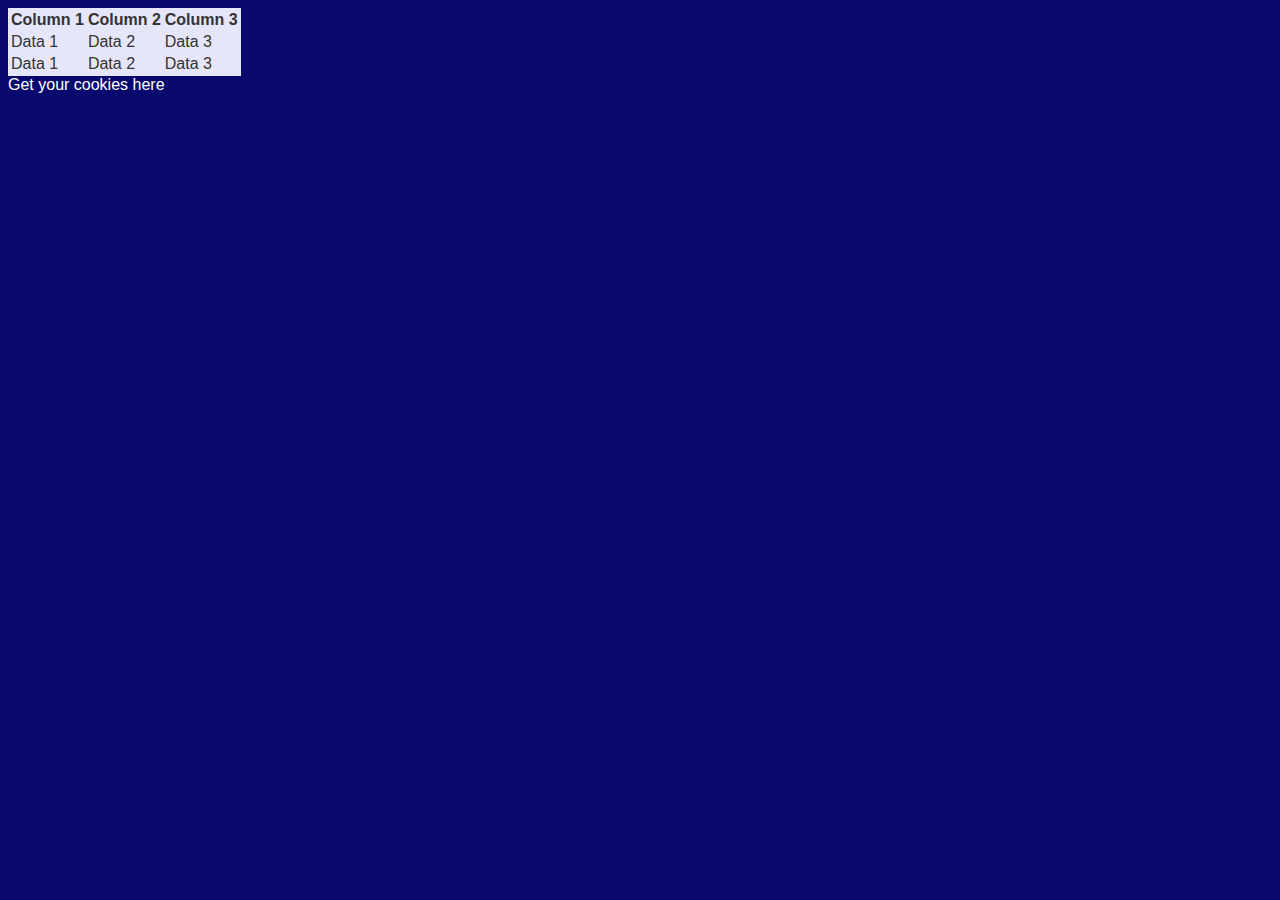
==== index.html @ 7e8208fb "finish up on pt1" ====
<!DOCTYPE html>
<html lang="en">
  <head>
    <meta charset="UTF-8" />
    <meta http-equiv="X-UA-Compatible" content="IE=edge" />
    <meta name="viewport" content="width=device-width, initial-scale=1.0" />
    <link rel="stylesheet" href="style.css" />
    <title>Home Page</title>
  </head>
  <body>
    <table>
      <tr>
        <th>Column 1</th>
        <th>Column 2</th>
        <th>Column 3</th>
      </tr>
      <tr>
        <td>Data 1</td>
        <td>Data 2</td>
        <td>Data 3</td>
      </tr>
      <tr>
        <td>Data 1</td>
        <td>Data 2</td>
        <td>Data 3</td>
      </tr>
    </table>
    Get your cookies here <a href="sales.html"></a>
    <script src="app.js"></script>
  </body>
</html>
---- style.css ----
body {
  background-color: rgb(9, 9, 109);
  color: white;
  font-family: sans-serif;
}

#seattle {
  font-family: Arial, Helvetica, sans-serif;
}

table {
  background-color: lavender;
  color: #333;
  font-family: Arial, Helvetica, sans-serif;
}

tr {
  border: 1px solid black;
}
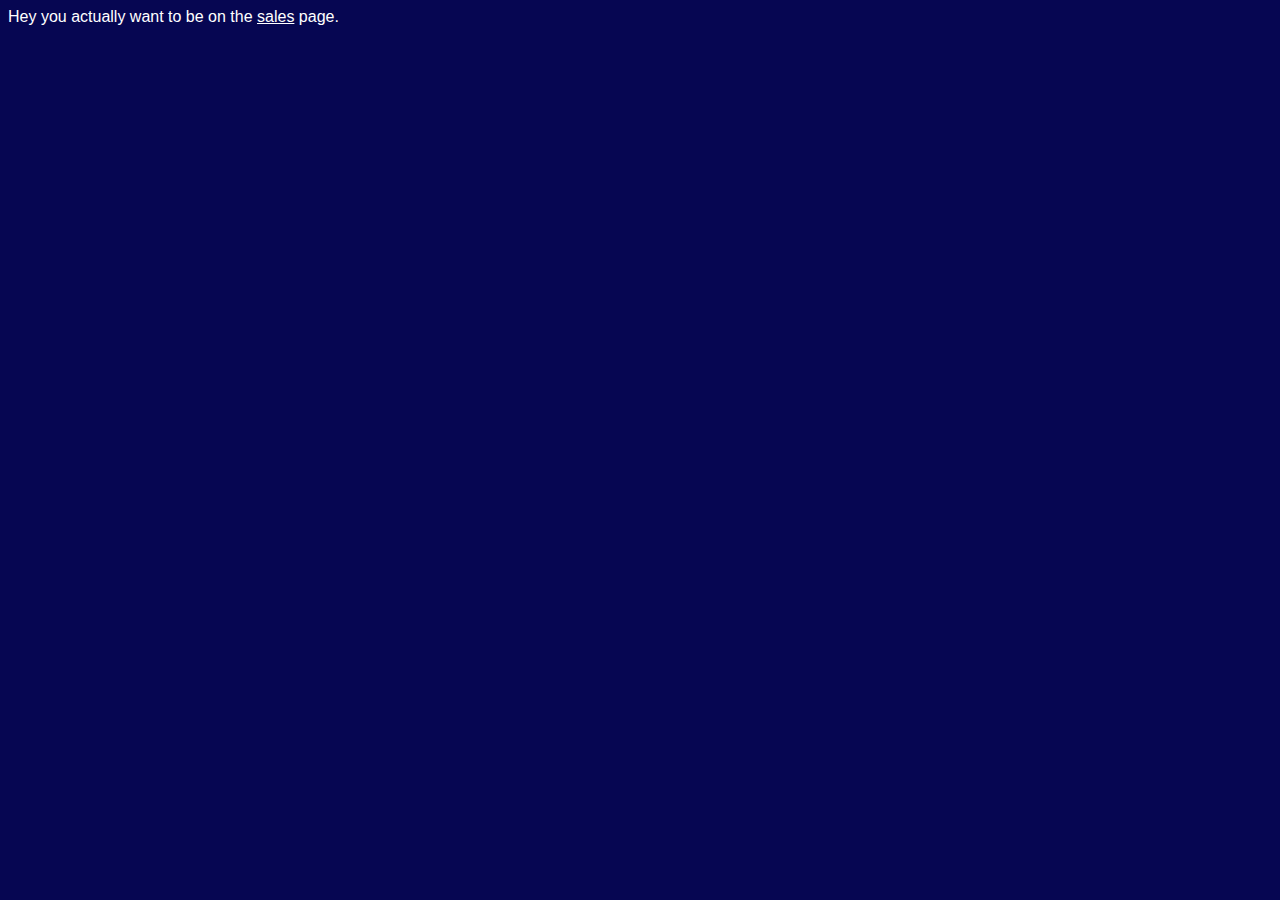
==== commit 2b2be75a: "Add a single table of data" ====
--- a/index.html
+++ b/index.html
@@ -5,27 +5,9 @@
     <meta http-equiv="X-UA-Compatible" content="IE=edge" />
     <meta name="viewport" content="width=device-width, initial-scale=1.0" />
     <link rel="stylesheet" href="style.css" />
-    <title>Home Page</title>
+    <title>Lab 6 solution</title>
   </head>
   <body>
-    <table>
-      <tr>
-        <th>Column 1</th>
-        <th>Column 2</th>
-        <th>Column 3</th>
-      </tr>
-      <tr>
-        <td>Data 1</td>
-        <td>Data 2</td>
-        <td>Data 3</td>
-      </tr>
-      <tr>
-        <td>Data 1</td>
-        <td>Data 2</td>
-        <td>Data 3</td>
-      </tr>
-    </table>
-    Get your cookies here <a href="sales.html"></a>
-    <script src="app.js"></script>
+    Hey you actually want to be on the <a href="sales.html">sales</a> page.
   </body>
 </html>
--- a/style.css
+++ b/style.css
@@ -1,19 +1,15 @@
 body {
-  background-color: rgb(9, 9, 109);
+  background-color: rgb(6, 6, 82);
   color: white;
-  font-family: sans-serif;
-}
-
-#seattle {
   font-family: Arial, Helvetica, sans-serif;
 }
 
-table {
-  background-color: lavender;
-  color: #333;
-  font-family: Arial, Helvetica, sans-serif;
+a {
+  color: white;
 }
 
-tr {
-  border: 1px solid black;
+td,
+th {
+  border: 1px solid #fff;
+  padding: 0.5rem;
 }
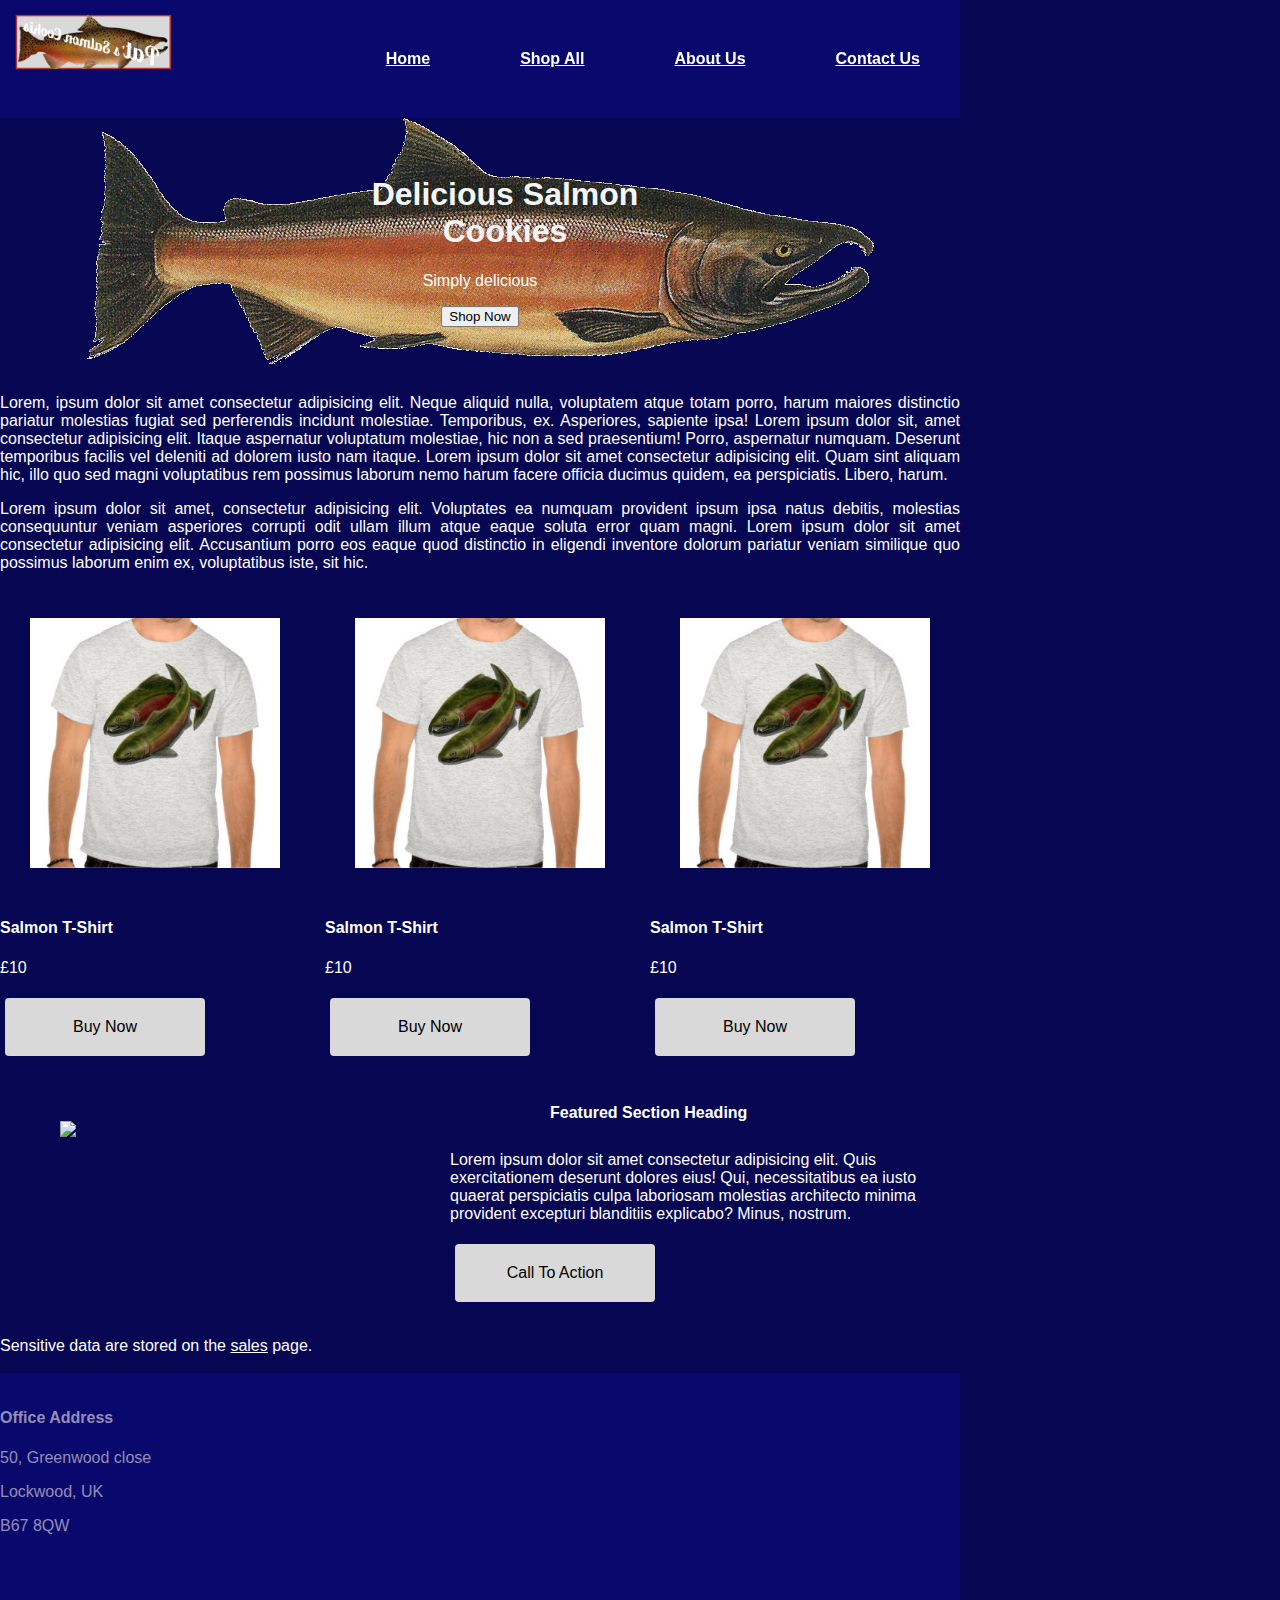
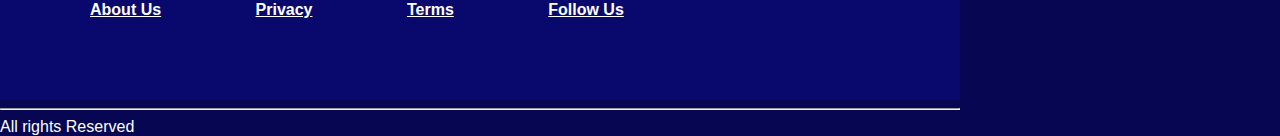
==== commit 2fe4826b: "Add new files" ====
--- a/index.html
+++ b/index.html
@@ -5,9 +5,106 @@
     <meta http-equiv="X-UA-Compatible" content="IE=edge" />
     <meta name="viewport" content="width=device-width, initial-scale=1.0" />
     <link rel="stylesheet" href="style.css" />
-    <title>Lab 6 solution</title>
+    <title>Pat's Salmon Cookies</title>
   </head>
+  <header>
+    <div id="logo">
+      <img src="images/cookie_logo.png" />
+    </div>
+    <div class="navBar">
+      <ul class="nav-items">
+        <li><a href="html.link">Home</a></li>
+        <li><a href="html.link">Shop All</a></li>
+        <li><a href="html.link">About Us</a></li>
+        <li><a href="html.link">Contact Us</a></li>
+      </ul>
+    </div>
+  </header>
   <body>
-    Hey you actually want to be on the <a href="sales.html">sales</a> page.
-  </body>
+    <div class="hero-image">
+      <img src="images/salmon.png" />
+      <div class="hero-text">
+        <h1>Delicious Salmon Cookies</h1>
+        <p>Simply delicious</p>
+        <button>Shop Now</button>
+      </div>
+    </div>
+    <article>
+      <p>
+        Lorem, ipsum dolor sit amet consectetur adipisicing elit. Neque aliquid
+        nulla, voluptatem atque totam porro, harum maiores distinctio pariatur
+        molestias fugiat sed perferendis incidunt molestiae. Temporibus, ex.
+        Asperiores, sapiente ipsa! Lorem ipsum dolor sit, amet consectetur
+        adipisicing elit. Itaque aspernatur voluptatum molestiae, hic non a sed
+        praesentium! Porro, aspernatur numquam. Deserunt temporibus facilis vel
+        deleniti ad dolorem iusto nam itaque. Lorem ipsum dolor sit amet
+        consectetur adipisicing elit. Quam sint aliquam hic, illo quo sed magni
+        voluptatibus rem possimus laborum nemo harum facere officia ducimus
+        quidem, ea perspiciatis. Libero, harum.
+      </p>
+      <p>
+        Lorem ipsum dolor sit amet, consectetur adipisicing elit. Voluptates ea
+        numquam provident ipsum ipsa natus debitis, molestias consequuntur
+        veniam asperiores corrupti odit ullam illum atque eaque soluta error
+        quam magni. Lorem ipsum dolor sit amet consectetur adipisicing elit.
+        Accusantium porro eos eaque quod distinctio in eligendi inventore
+        dolorum pariatur veniam similique quo possimus laborum enim ex,
+        voluptatibus iste, sit hic.
+      </p>
+    </article>
+    <div id="row-1">
+      <div class="categories">
+        <img src="images/shirt.jpg" />
+        <h4>Salmon T-Shirt</h4>
+        <p>£10</p>
+        <button class="button"><span>Buy Now</span></button>
+      </div>
+      <div class="categories">
+        <img src="images/shirt.jpg" />
+        <h4>Salmon T-Shirt</h4>
+        <p>£10</p>
+        <button class="button"><span>Buy Now</span></button>
+      </div>
+      <div class="categories">
+        <img src="images/shirt.jpg" />
+        <h4>Salmon T-Shirt</h4>
+        <p>£10</p>
+        <button class="button"><span>Buy Now</span></button>
+      </div>
+    </div>
+    <div id="row-2">
+      <div class="fetured">
+        <img
+          src="https://place-hold.it/480x250/d9d9d9/000&text=Featured-Banner"
+        />
+      </div>
+      <div class="container" style="width: 480 heigth= 250" ;>
+        <h2>Featured Section Heading</h2>
+        <p>
+          Lorem ipsum dolor sit amet consectetur adipisicing elit. Quis
+          exercitationem deserunt dolores eius! Qui, necessitatibus ea iusto
+          quaerat perspiciatis culpa laboriosam molestias architecto minima
+          provident excepturi blanditiis explicabo? Minus, nostrum.
+        </p>
+        <button class="button"><span>Call To Action</span></button>
+      </div>
+    </div>
+    Sensitive data are stored on the <a href="sales.html">sales</a> page.
+  </body> <br>
+  <br>
+  <div class="footer">
+    <h4>Office Address</h4>
+      <p>50, Greenwood close</p>
+      <p>Lockwood, UK</p>
+      <p>B67 8QW</p>
+      <ul>
+        <li><a href="link.html">About Us</a></li>
+        <li><a href="link.html">Privacy</a></li>
+        <li><a href="link.html">Terms</a></li>
+        <li><a href="link.html">Follow Us</a></li>
+      </ul>
+    </div>
+    <hr>
+    <span class="w-text-content">All rights Reserved</span> 
+  </div>
 </html>
--- a/style.css
+++ b/style.css
@@ -1,7 +1,11 @@
 body {
   background-color: rgb(6, 6, 82);
   color: white;
+  margin: 0;
+  padding: 0;
   font-family: Arial, Helvetica, sans-serif;
+  align-items: center;
+  max-width: 960px;
 }
 
 a {
@@ -13,3 +17,177 @@
   border: 1px solid #fff;
   padding: 0.5rem;
 }
+
+header {
+  background-color: rgb(8, 8, 109);
+  color: grey;
+  display: flex;
+  justify-content: space-between;
+}
+
+.sticky {
+  position: fixed;
+  top: 0;
+  width: 100%;
+}
+
+h1,
+h2,
+h3 {
+  text-align: center;
+  margin-left: 100px;
+  margin-right: 50px;
+  color: whitesmoke;
+}
+#logo img {
+  max-width: 200px;
+  max-height: 70px;
+  position: relative;
+  display: flex;
+}
+.navBar {
+  position: sticky;
+  top: 0;
+  z-index: 10;
+}
+
+.nav-items {
+  margin: 0;
+  padding: 0;
+  display: flex;
+  justify-content: center;
+}
+
+li {
+  display: inline-block;
+  margin: 30px;
+  margin-right: 20px;
+  padding: 20px;
+  text-decoration: none;
+  color: #555;
+  font-weight: 600;
+  font-size: 16px;
+  align-items: center;
+}
+
+/* The hero image */
+.hero-image {
+  background-repeat: no-repeat;
+  background-size: cover;
+  position: relative;
+  display: flex;
+  justify-content: center;
+  align-items: center;
+  margin-bottom: 30px;
+}
+
+img:hover {
+  -webkit-transform: scaleX(-1);
+  transform: scaleX(-1);
+}
+.hero-text {
+  text-align: center;
+  position: absolute;
+  top: 50%;
+  left: 50%;
+  transform: translate(-50%, -50%);
+  color: white;
+}
+
+article p {
+  text-align: justify;
+  font-size: 3rems;
+  justify-content: center;
+}
+
+#row-1 {
+  display: flex;
+  flex-direction: row;
+  justify-content: space-between;
+}
+
+#row-1 img {
+  width: 250px;
+  position: relative;
+  display: flex;
+  flex-direction: column;
+  padding: 30px;
+}
+
+#row-2 img {
+  position: relative;
+  display: flex;
+  flex-direction: column;
+  padding: 30px;
+}
+
+#row-2 {
+  display: flex;
+  flex-direction: row;
+  justify-content: space-between;
+  padding: 30px;
+}
+.container {
+  display: flex;
+  justify-content: flex-end;
+  flex-wrap: nowrap;
+  flex-direction: column;
+  max-width: 480px;
+  font-size: 3rems;
+}
+
+.container h2 {
+  text-align: justify;
+  font-size: 1rem;
+  color: white;
+}
+
+.button {
+  border-radius: 4px;
+  background-color: #d9d9d9;
+  border: none;
+  color: #000;
+  text-align: center;
+  font-size: 16px;
+  padding: 20px;
+  width: 200px;
+  transition: all 350ms;
+  cursor: pointer;
+  margin: 5px;
+}
+
+.button span {
+  cursor: pointer;
+  display: inline-block;
+  position: relative;
+  transition: 350ms;
+}
+
+.button:hover span {
+  padding-right: 25px;
+}
+
+.button:hover span:after {
+  opacity: 1;
+  right: 0;
+}
+
+h4 p {
+  color: #fff;
+  font-weight: normal;
+  justify-content: space-between;
+  align-items: center;
+  padding: 30px;
+  margin: 30px;
+}
+
+.footer {
+  display: inline-block;
+  padding-top: 15px;
+  padding-bottom: 15px;
+  justify-content: space-between;
+  width: 960px;
+  background-color: rgb(8, 8, 109);
+  color: rgba(244, 231, 231, 0.605);
+  text-align: justify;
+}
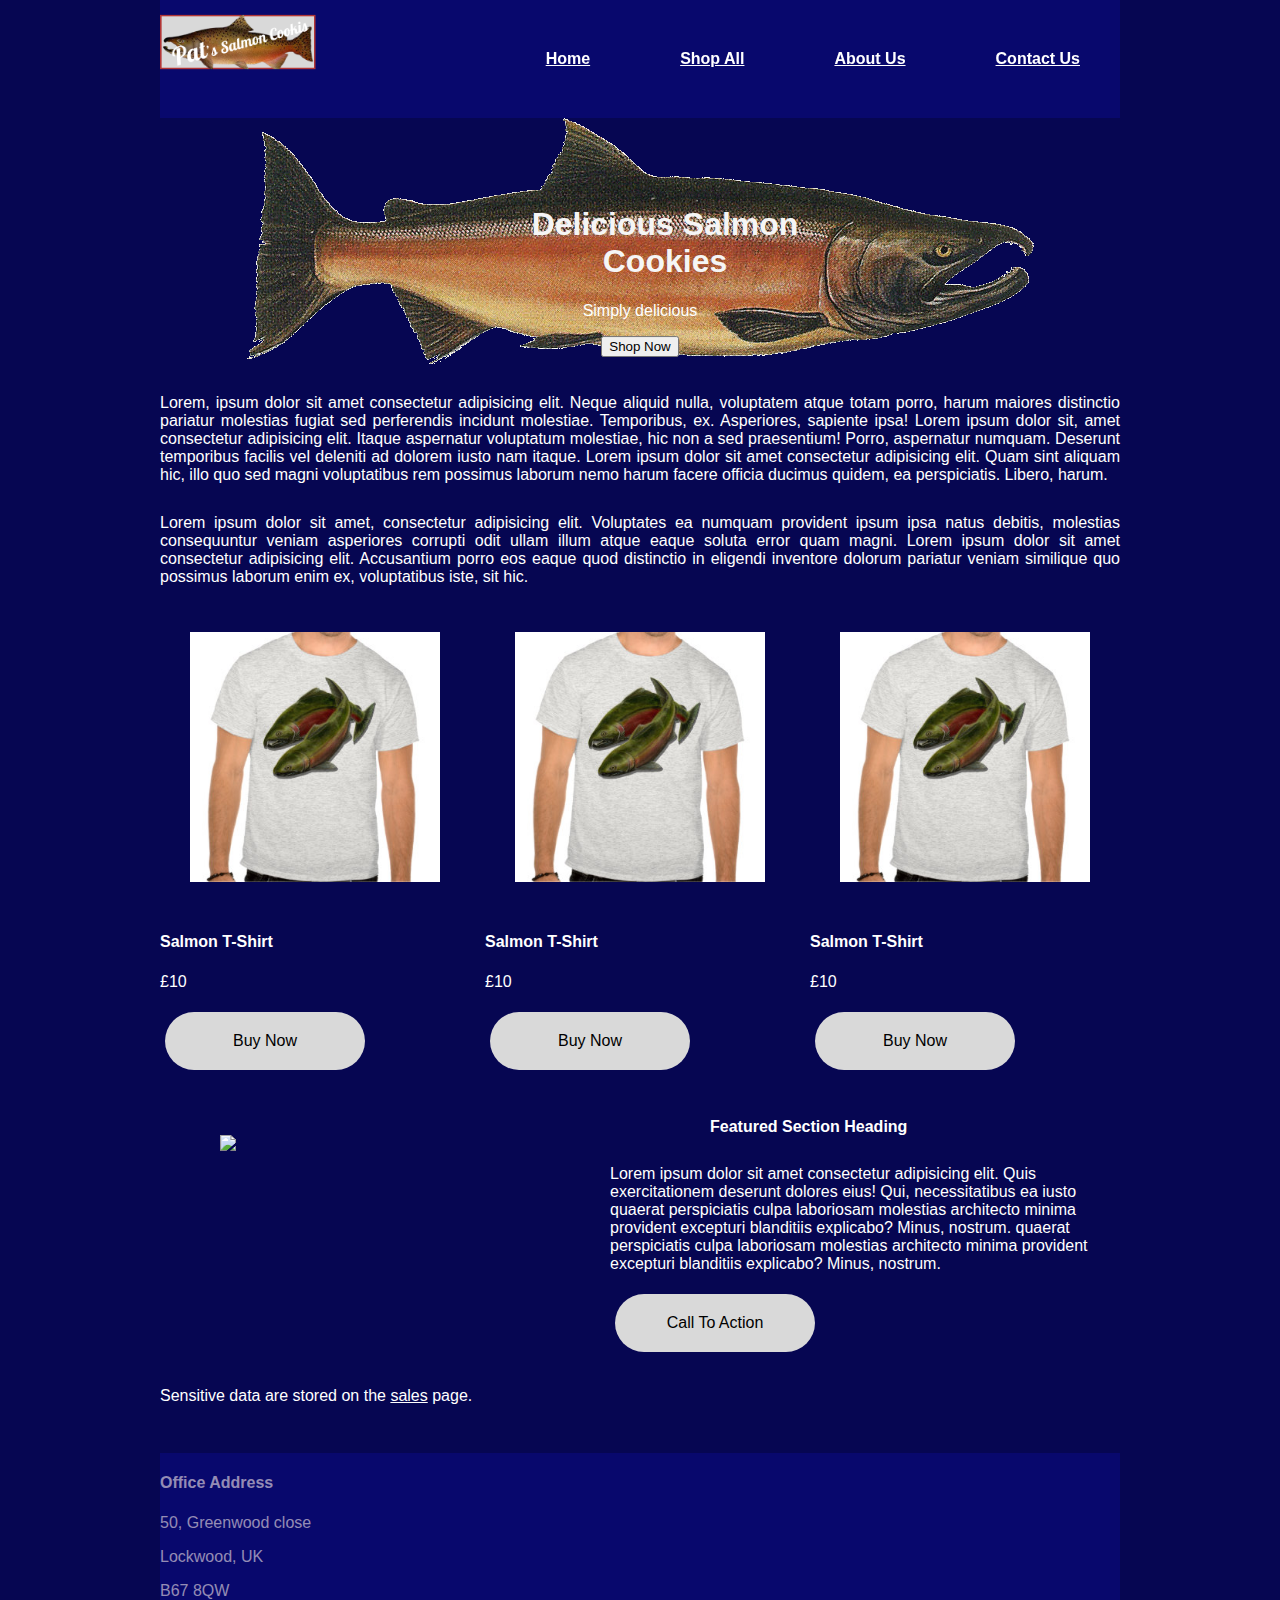
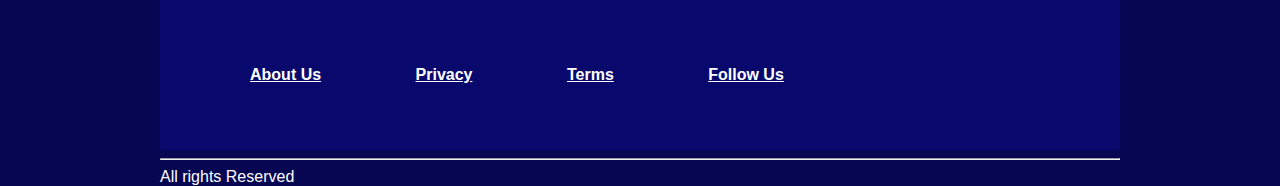
==== commit 863b336c: "Improve the pages" ====
--- a/index.html
+++ b/index.html
@@ -11,6 +11,7 @@
     <div id="logo">
       <img src="images/cookie_logo.png" />
     </div>
+    <nav>
     <div class="navBar">
       <ul class="nav-items">
         <li><a href="html.link">Home</a></li>
@@ -19,6 +20,7 @@
         <li><a href="html.link">Contact Us</a></li>
       </ul>
     </div>
+  </nav>
   </header>
   <body>
     <div class="hero-image">
@@ -52,6 +54,7 @@
         voluptatibus iste, sit hic.
       </p>
     </article>
+    <section>
     <div id="row-1">
       <div class="categories">
         <img src="images/shirt.jpg" />
@@ -72,6 +75,8 @@
         <button class="button"><span>Buy Now</span></button>
       </div>
     </div>
+  </section>
+  <section>
     <div id="row-2">
       <div class="fetured">
         <img
@@ -84,11 +89,13 @@
           Lorem ipsum dolor sit amet consectetur adipisicing elit. Quis
           exercitationem deserunt dolores eius! Qui, necessitatibus ea iusto
           quaerat perspiciatis culpa laboriosam molestias architecto minima
+          provident excepturi blanditiis explicabo? Minus, nostrum. quaerat perspiciatis culpa laboriosam molestias architecto minima
           provident excepturi blanditiis explicabo? Minus, nostrum.
         </p>
         <button class="button"><span>Call To Action</span></button>
       </div>
     </div>
+  </section>
     Sensitive data are stored on the <a href="sales.html">sales</a> page.
   </body> <br>
   <br>
--- a/style.css
+++ b/style.css
@@ -1,7 +1,7 @@
 body {
   background-color: rgb(6, 6, 82);
   color: white;
-  margin: 0;
+  margin: 0 auto;
   padding: 0;
   font-family: Arial, Helvetica, sans-serif;
   align-items: center;
@@ -92,12 +92,14 @@
   left: 50%;
   transform: translate(-50%, -50%);
   color: white;
+  margin-top: 30px;
 }
 
 article p {
   text-align: justify;
   font-size: 3rems;
   justify-content: center;
+  margin-top: 30px;
 }
 
 #row-1 {
@@ -134,6 +136,7 @@
   flex-direction: column;
   max-width: 480px;
   font-size: 3rems;
+  overflow-y: scroll;
 }
 
 .container h2 {
@@ -143,7 +146,7 @@
 }
 
 .button {
-  border-radius: 4px;
+  border-radius: 40px;
   background-color: #d9d9d9;
   border: none;
   color: #000;
@@ -151,9 +154,13 @@
   font-size: 16px;
   padding: 20px;
   width: 200px;
-  transition: all 350ms;
+  transition-duration: 0.35s;
   cursor: pointer;
   margin: 5px;
+}
+
+.button:hover {
+  background-color: aqua;
 }
 
 .button span {
@@ -177,17 +184,15 @@
   font-weight: normal;
   justify-content: space-between;
   align-items: center;
-  padding: 30px;
-  margin: 30px;
 }
 
 .footer {
   display: inline-block;
-  padding-top: 15px;
-  padding-bottom: 15px;
+  margin-top: 30px;
   justify-content: space-between;
   width: 960px;
   background-color: rgb(8, 8, 109);
   color: rgba(244, 231, 231, 0.605);
   text-align: justify;
+  min-height: 200px;
 }
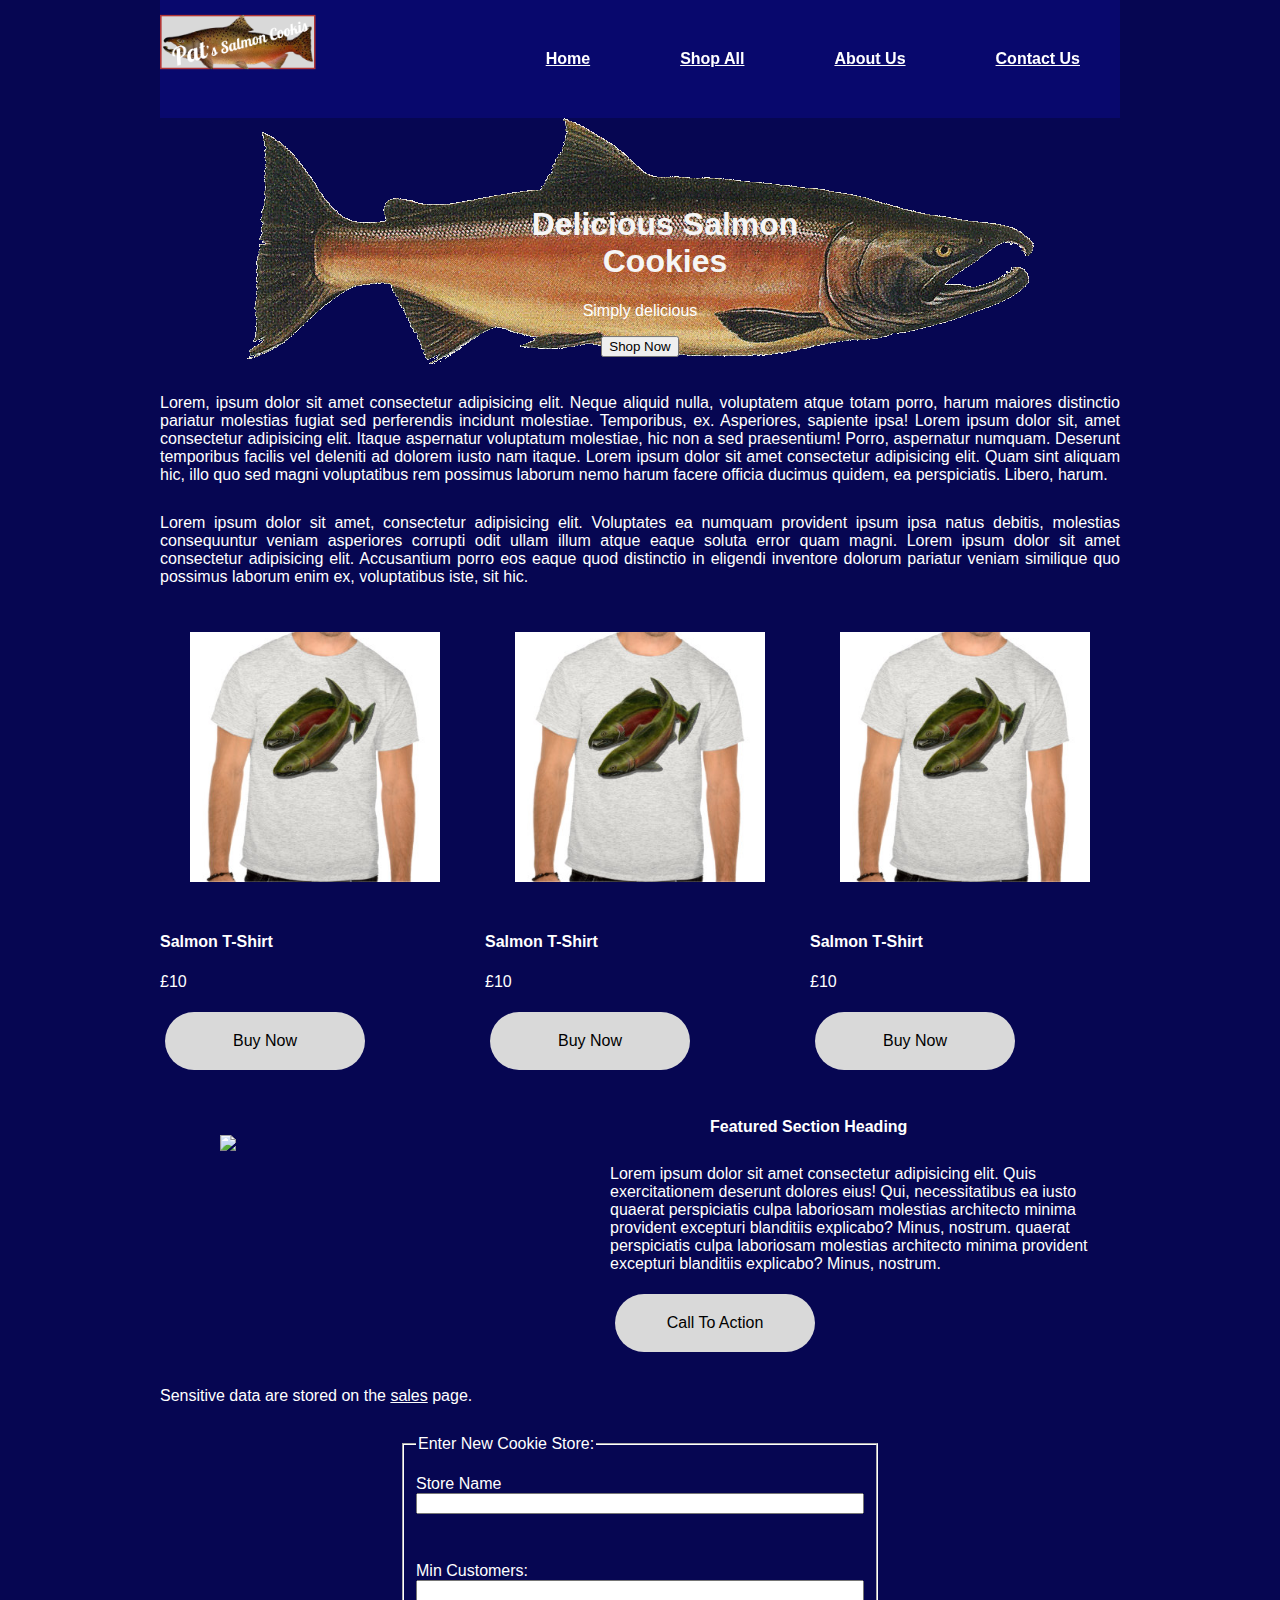
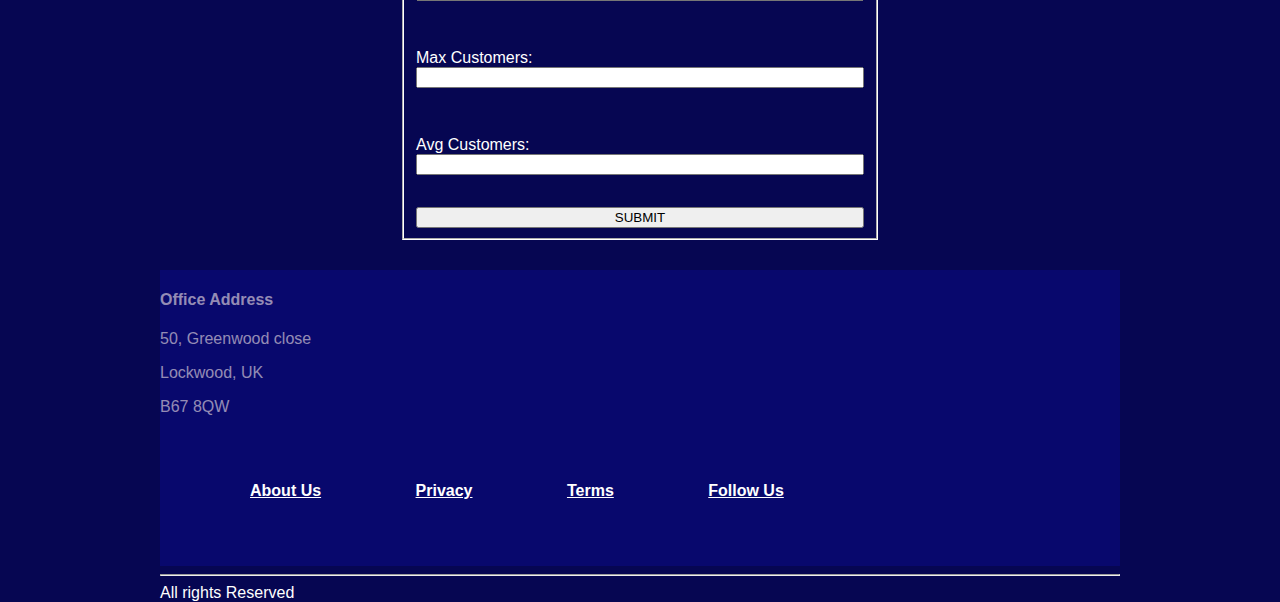
==== commit 53015133: "Add a form" ====
--- a/index.html
+++ b/index.html
@@ -97,8 +97,29 @@
     </div>
   </section>
     Sensitive data are stored on the <a href="sales.html">sales</a> page.
-  </body> <br>
-  <br>
+
+    <!-- form input -->
+  <form id="new-store-form">
+    <fieldset>
+      <legend>Enter New Cookie Store:</legend>
+      <label for="name-input">Store Name</label>
+      <input name="name" id="name-input" type="text">
+
+      <label for="min-cust-input">Min Customers:</label>
+      <input name="minCust" id="min-cust-input" type="text">
+
+      <label for="max-cust-input">Max Customers:</label>
+      <input name="maxCust" id="max-cust-inputt" type="text">
+
+      <label for="avg-Cookies">Avg Customers:</label>
+      <input name="avgCookies" id="avg-cookies-input" type="text">
+
+      <button id="submit-button" type="submit">SUBMIT</button>
+    </fieldset>
+  </form>
+
+  </body> 
+
   <div class="footer">
     <h4>Office Address</h4>
       <p>50, Greenwood close</p>
--- a/style.css
+++ b/style.css
@@ -196,3 +196,24 @@
   text-align: justify;
   min-height: 200px;
 }
+
+/* form input */
+form {
+  width: 50%;
+  margin: 0 auto;
+  margin-top: 30px;
+}
+
+fieldset {
+  display: flex;
+  flex-direction: column;
+  border-color: #fff;
+}
+
+input {
+  margin-bottom: 2rem;
+}
+
+label {
+  margin-top: 1rem;
+}
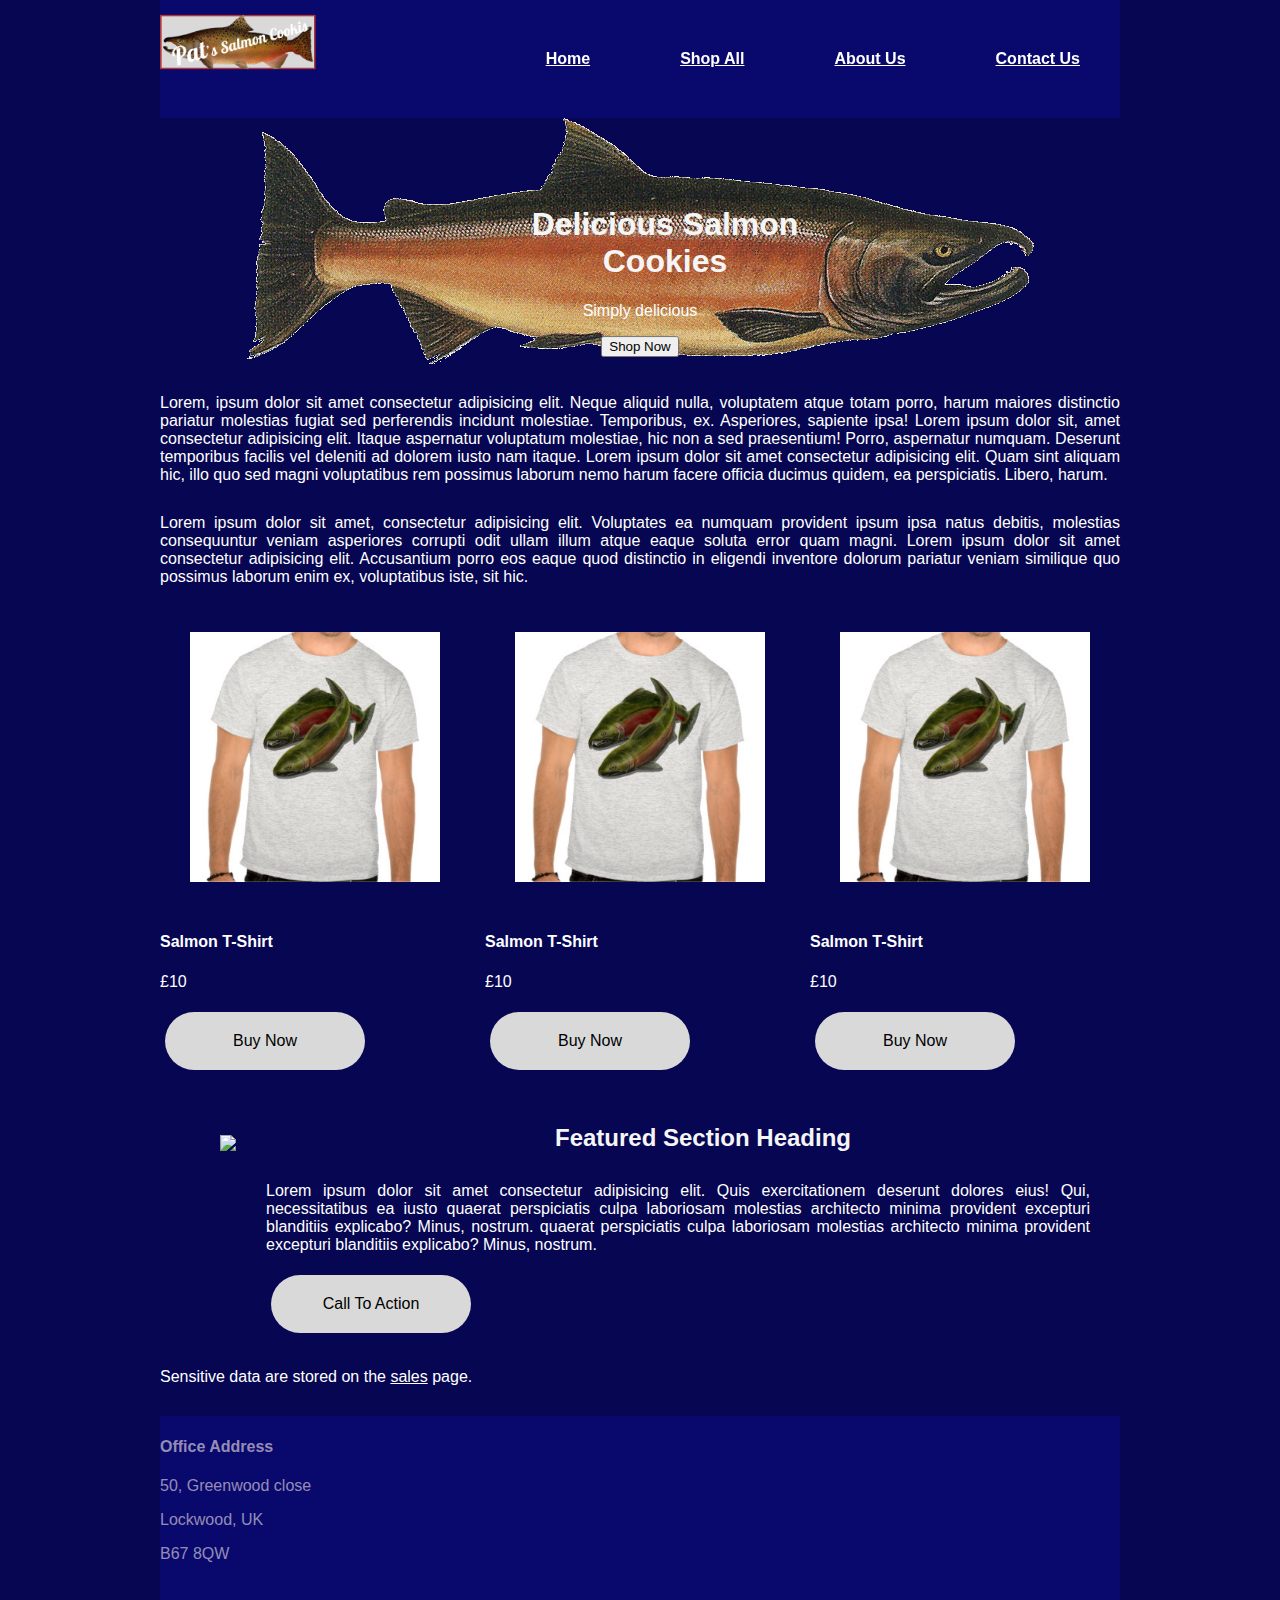
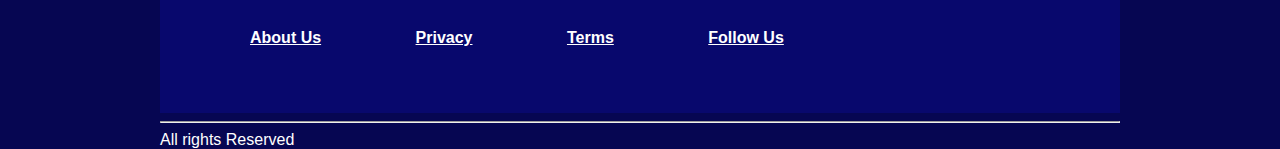
==== commit e4dc68d7: "Add form validation" ====
--- a/index.html
+++ b/index.html
@@ -83,8 +83,9 @@
           src="https://place-hold.it/480x250/d9d9d9/000&text=Featured-Banner"
         />
       </div>
-      <div class="container" style="width: 480 heigth= 250" ;>
-        <h2>Featured Section Heading</h2>
+      <!-- <div class="container" style="width: 480 heigth= 250" ;> -->
+    <article>
+      <h2>Featured Section Heading</h2>
         <p>
           Lorem ipsum dolor sit amet consectetur adipisicing elit. Quis
           exercitationem deserunt dolores eius! Qui, necessitatibus ea iusto
@@ -92,31 +93,13 @@
           provident excepturi blanditiis explicabo? Minus, nostrum. quaerat perspiciatis culpa laboriosam molestias architecto minima
           provident excepturi blanditiis explicabo? Minus, nostrum.
         </p>
-        <button class="button"><span>Call To Action</span></button>
-      </div>
+          <button class="button"><span>Call To Action</span></button>
+    </article>
+      <!-- </div> -->
     </div>
   </section>
     Sensitive data are stored on the <a href="sales.html">sales</a> page.
 
-    <!-- form input -->
-  <form id="new-store-form">
-    <fieldset>
-      <legend>Enter New Cookie Store:</legend>
-      <label for="name-input">Store Name</label>
-      <input name="name" id="name-input" type="text">
-
-      <label for="min-cust-input">Min Customers:</label>
-      <input name="minCust" id="min-cust-input" type="text">
-
-      <label for="max-cust-input">Max Customers:</label>
-      <input name="maxCust" id="max-cust-inputt" type="text">
-
-      <label for="avg-Cookies">Avg Customers:</label>
-      <input name="avgCookies" id="avg-cookies-input" type="text">
-
-      <button id="submit-button" type="submit">SUBMIT</button>
-    </fieldset>
-  </form>
 
   </body> 
 
--- a/style.css
+++ b/style.css
@@ -79,6 +79,32 @@
   justify-content: center;
   align-items: center;
   margin-bottom: 30px;
+  animation: mymove 5s infinite;
+}
+
+@keyframes mymove {
+  from {
+    left: 0px;
+  }
+  to {
+    left: 200px;
+  }
+}
+@keyframes myothermove {
+  from {
+    top: 0px;
+  }
+  to {
+    top: 200px;
+  }
+}
+@keyframes mylastmove {
+  from {
+    background-color: red;
+  }
+  to {
+    background-color: blue;
+  }
 }
 
 img:hover {
@@ -217,3 +243,11 @@
 label {
   margin-top: 1rem;
 }
+
+tr:hover {
+  background-color: blueviolet;
+}
+
+tr:nth-child(even) {
+  background-color: salmon;
+}
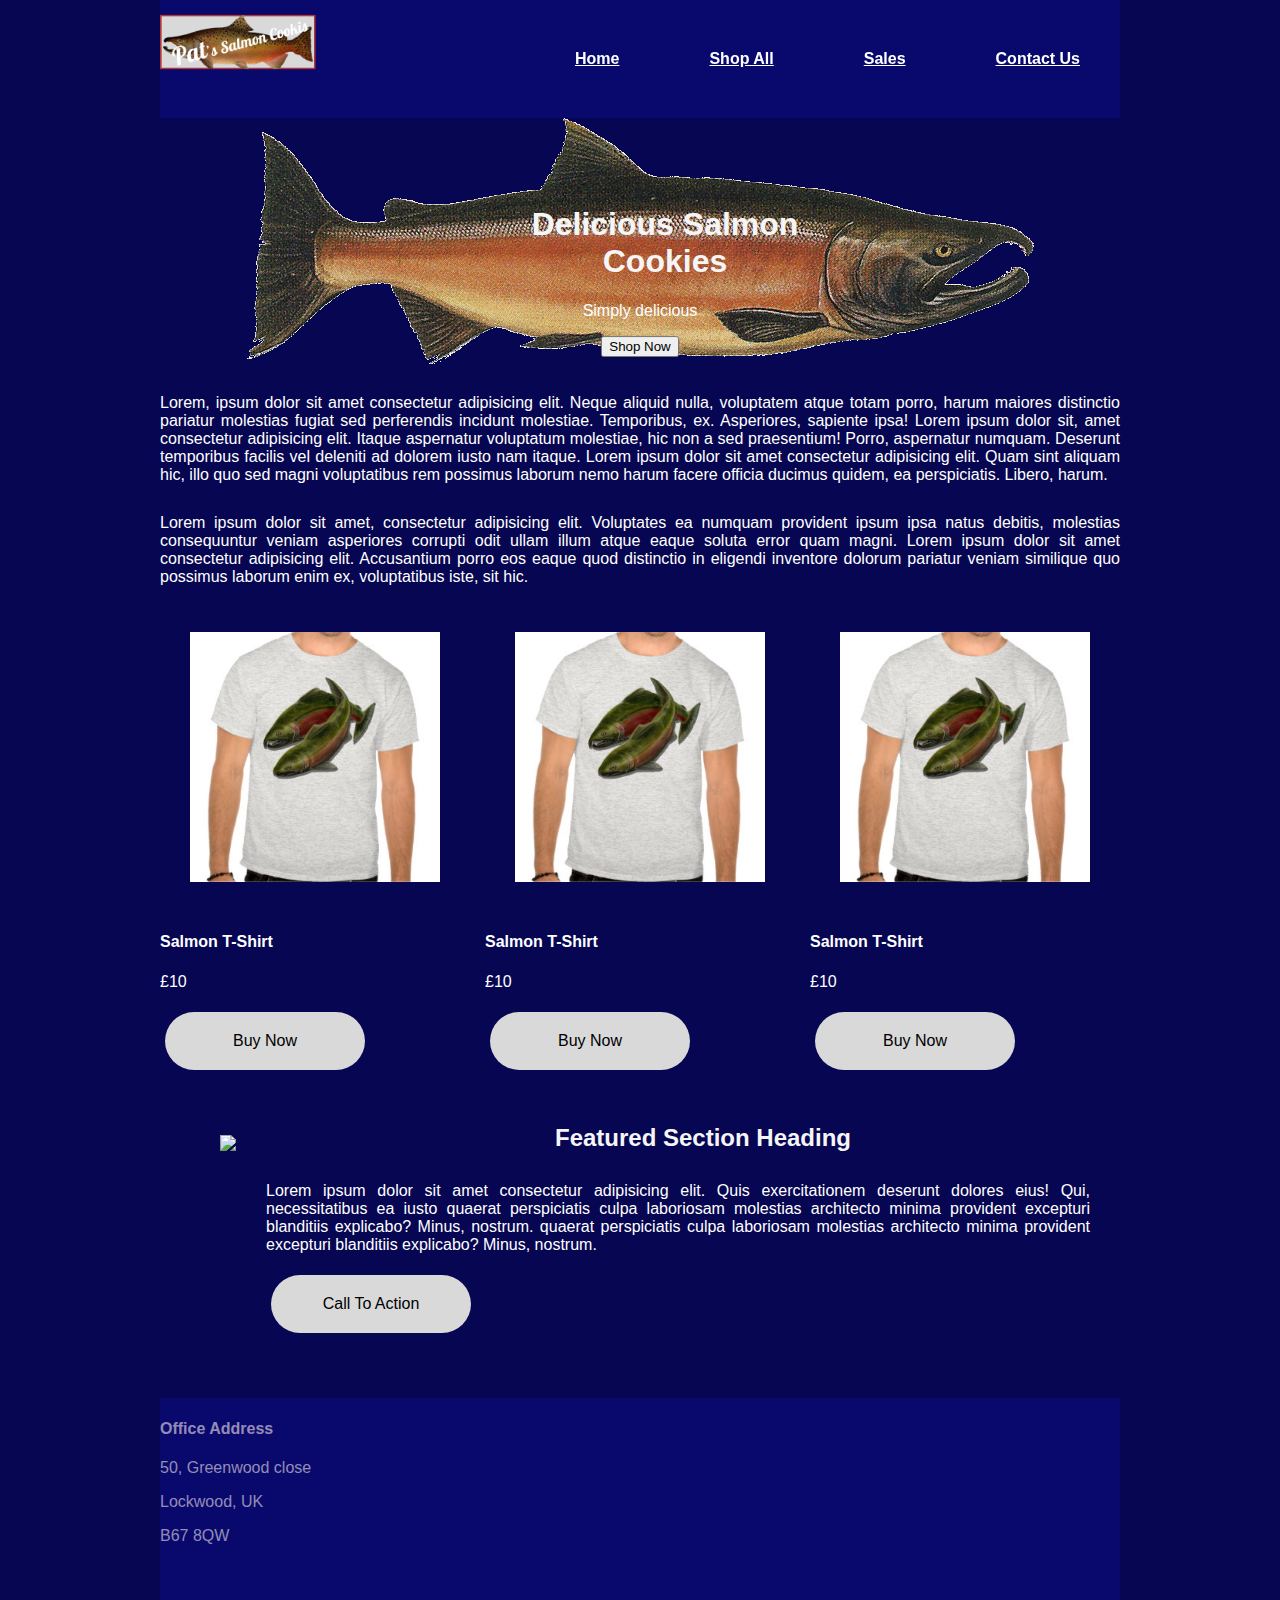
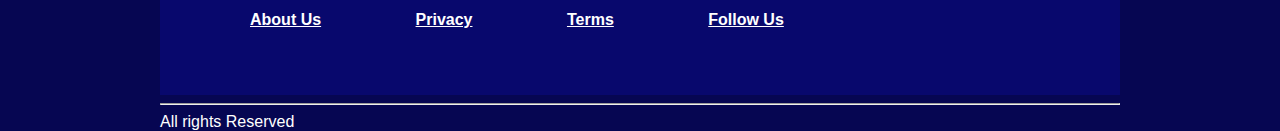
==== commit 8c3923e1: "Add totals" ====
--- a/index.html
+++ b/index.html
@@ -7,22 +7,23 @@
     <link rel="stylesheet" href="style.css" />
     <title>Pat's Salmon Cookies</title>
   </head>
-  <header>
-    <div id="logo">
-      <img src="images/cookie_logo.png" />
-    </div>
-    <nav>
-    <div class="navBar">
-      <ul class="nav-items">
-        <li><a href="html.link">Home</a></li>
-        <li><a href="html.link">Shop All</a></li>
-        <li><a href="html.link">About Us</a></li>
-        <li><a href="html.link">Contact Us</a></li>
-      </ul>
-    </div>
-  </nav>
-  </header>
   <body>
+    <header>
+        <div id="logo">
+          <img src="images/cookie_logo.png" />
+        </div>
+        <nav>
+          <div class="navBar">
+          <ul class="nav-items">
+            <li><a href="index.html">Home</a></li>
+            <li><a href="shop.html">Shop All</a></li>
+            <li><a href="sales.html">Sales</a></li>
+            <li><a href="contact.html">Contact Us</a></li>
+          </ul>
+        </div>
+        </nav>
+    </header>
+    <main>
     <div class="hero-image">
       <img src="images/salmon.png" />
       <div class="hero-text">
@@ -84,38 +85,36 @@
         />
       </div>
       <!-- <div class="container" style="width: 480 heigth= 250" ;> -->
-    <article>
-      <h2>Featured Section Heading</h2>
-        <p>
+      <article>
+        <h2>Featured Section Heading</h2>
+          <p>
           Lorem ipsum dolor sit amet consectetur adipisicing elit. Quis
           exercitationem deserunt dolores eius! Qui, necessitatibus ea iusto
           quaerat perspiciatis culpa laboriosam molestias architecto minima
           provident excepturi blanditiis explicabo? Minus, nostrum. quaerat perspiciatis culpa laboriosam molestias architecto minima
           provident excepturi blanditiis explicabo? Minus, nostrum.
-        </p>
+          </p>
           <button class="button"><span>Call To Action</span></button>
-    </article>
-      <!-- </div> -->
-    </div>
-  </section>
-    Sensitive data are stored on the <a href="sales.html">sales</a> page.
-
-
-  </body> 
-
-  <div class="footer">
-    <h4>Office Address</h4>
-      <p>50, Greenwood close</p>
-      <p>Lockwood, UK</p>
-      <p>B67 8QW</p>
-      <ul>
-        <li><a href="link.html">About Us</a></li>
-        <li><a href="link.html">Privacy</a></li>
-        <li><a href="link.html">Terms</a></li>
-        <li><a href="link.html">Follow Us</a></li>
-      </ul>
-    </div>
-    <hr>
-    <span class="w-text-content">All rights Reserved</span> 
-  </div>
+        </article>
+      </div>
+    </section>
+    <footer>
+      <div class="footer">
+        <h4>Office Address</h4>
+          <p>50, Greenwood close</p>
+          <p>Lockwood, UK</p>
+          <p>B67 8QW</p>
+          <ul>
+            <li><a href="link.html">About Us</a></li>
+            <li><a href="link.html">Privacy</a></li>
+            <li><a href="link.html">Terms</a></li>
+            <li><a href="link.html">Follow Us</a></li>
+          </ul>
+        </div>
+        <hr>
+        <span class="w-text-content">All rights Reserved</span> 
+      </div>
+      </footer>
+    </main>
+  </body>
 </html>
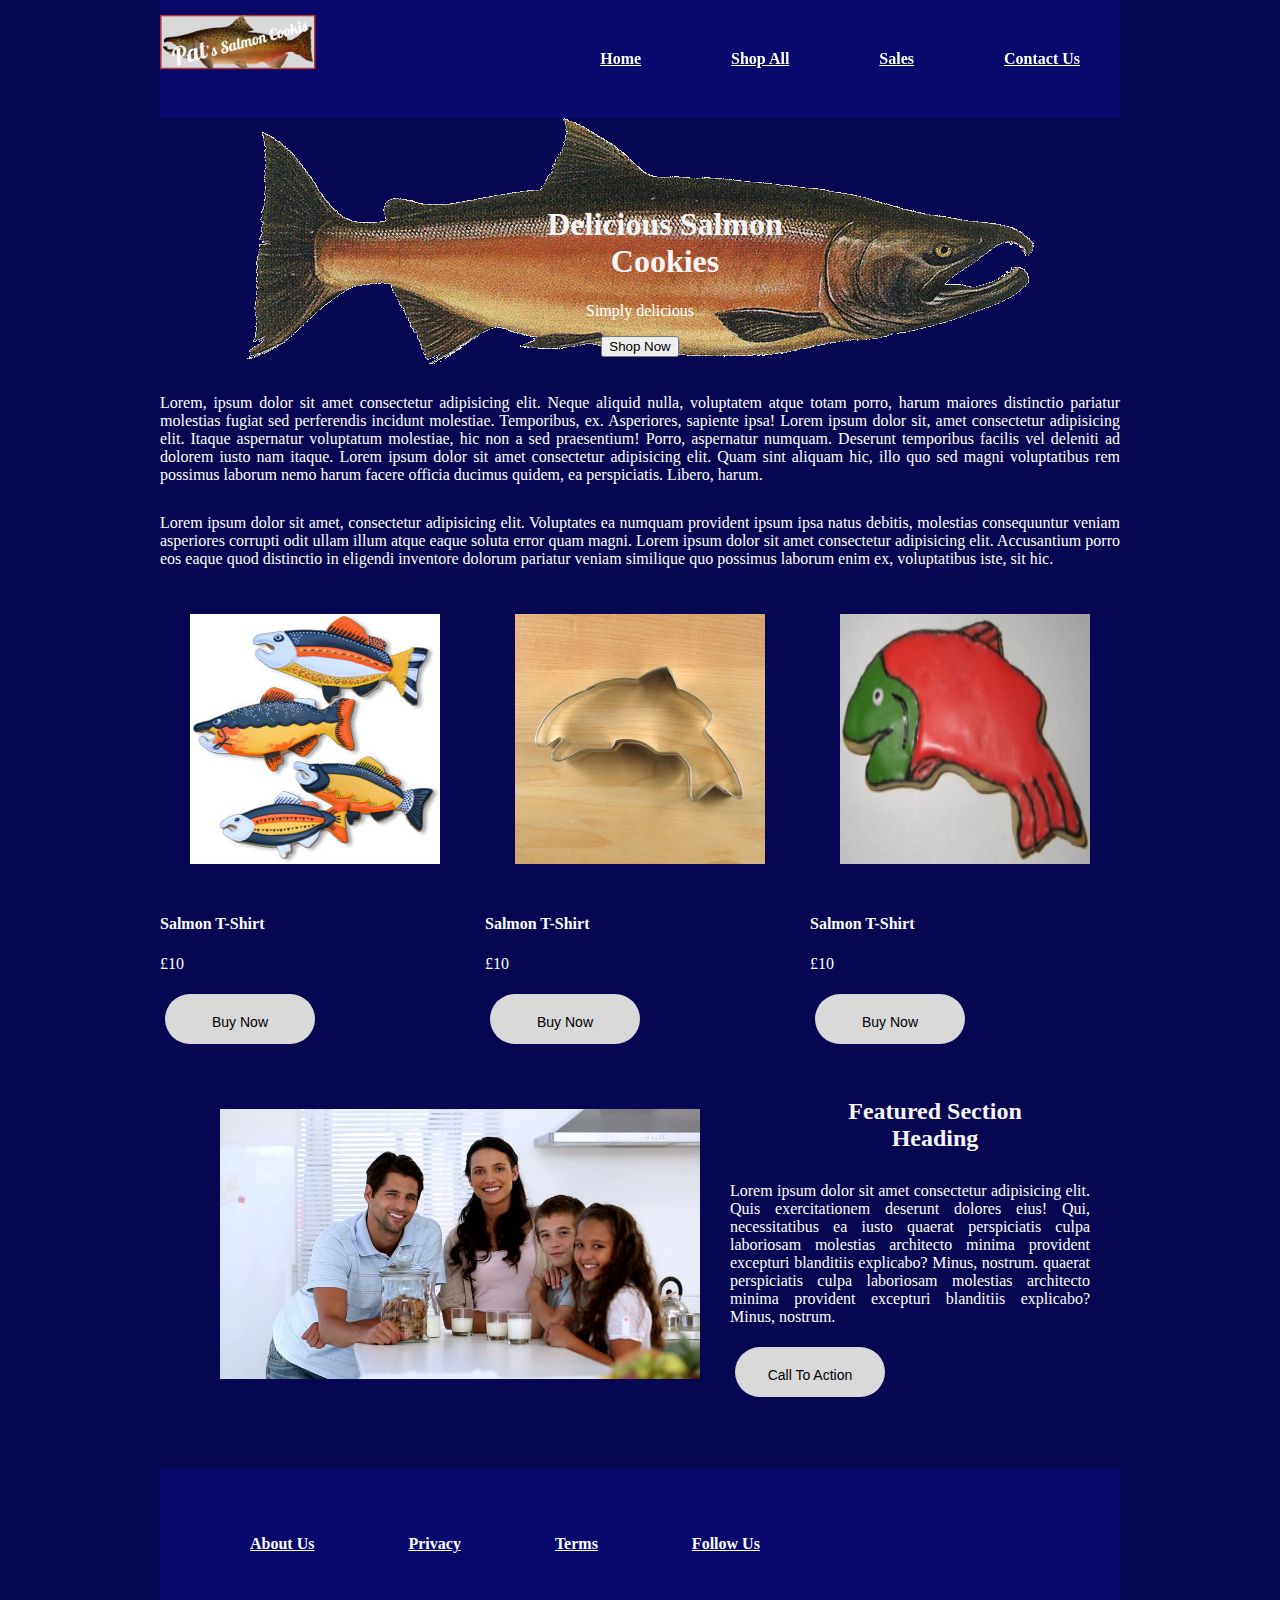
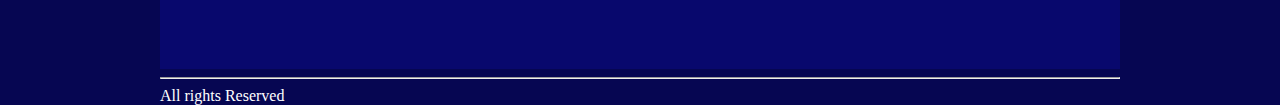
==== commit 27571e34: "Add contact form" ====
--- a/index.html
+++ b/index.html
@@ -58,19 +58,19 @@
     <section>
     <div id="row-1">
       <div class="categories">
-        <img src="images/shirt.jpg" />
+        <img src="images/fish.jpg" />
         <h4>Salmon T-Shirt</h4>
         <p>£10</p>
         <button class="button"><span>Buy Now</span></button>
       </div>
       <div class="categories">
-        <img src="images/shirt.jpg" />
+        <img src="images/cutter.jpg" />
         <h4>Salmon T-Shirt</h4>
         <p>£10</p>
         <button class="button"><span>Buy Now</span></button>
       </div>
       <div class="categories">
-        <img src="images/shirt.jpg" />
+        <img src="images/frosted-cookie.jpg" />
         <h4>Salmon T-Shirt</h4>
         <p>£10</p>
         <button class="button"><span>Buy Now</span></button>
@@ -81,7 +81,7 @@
     <div id="row-2">
       <div class="fetured">
         <img
-          src="https://place-hold.it/480x250/d9d9d9/000&text=Featured-Banner"
+          src="images/family.jpg"
         />
       </div>
       <!-- <div class="container" style="width: 480 heigth= 250" ;> -->
@@ -100,10 +100,6 @@
     </section>
     <footer>
       <div class="footer">
-        <h4>Office Address</h4>
-          <p>50, Greenwood close</p>
-          <p>Lockwood, UK</p>
-          <p>B67 8QW</p>
           <ul>
             <li><a href="link.html">About Us</a></li>
             <li><a href="link.html">Privacy</a></li>
@@ -114,7 +110,4 @@
         <hr>
         <span class="w-text-content">All rights Reserved</span> 
       </div>
-      </footer>
-    </main>
-  </body>
-</html>
+    --- a/style.css
+++ b/style.css
@@ -3,7 +3,7 @@
   color: white;
   margin: 0 auto;
   padding: 0;
-  font-family: Arial, Helvetica, sans-serif;
+  font-family: Georgia, "Times New Roman", Times, serif;
   align-items: center;
   max-width: 960px;
 }
@@ -136,39 +136,28 @@
 
 #row-1 img {
   width: 250px;
+  height: 250px;
+  position: relative;
+  display: flex;
+  flex-direction: row;
+  justify-content: center;
+  flex-wrap: wrap;
+  padding: 30px;
+}
+
+#row-2 img {
   position: relative;
   display: flex;
   flex-direction: column;
   padding: 30px;
-}
-
-#row-2 img {
-  position: relative;
-  display: flex;
-  flex-direction: column;
+  max-width: 480px;
+}
+
+#row-2 {
+  display: flex;
+  flex-direction: row;
+  justify-content: space-between;
   padding: 30px;
-}
-
-#row-2 {
-  display: flex;
-  flex-direction: row;
-  justify-content: space-between;
-  padding: 30px;
-}
-.container {
-  display: flex;
-  justify-content: flex-end;
-  flex-wrap: nowrap;
-  flex-direction: column;
-  max-width: 480px;
-  font-size: 3rems;
-  overflow-y: scroll;
-}
-
-.container h2 {
-  text-align: justify;
-  font-size: 1rem;
-  color: white;
 }
 
 .button {
@@ -177,9 +166,11 @@
   border: none;
   color: #000;
   text-align: center;
-  font-size: 16px;
+  justify-content: center;
+  font-size: 14px;
   padding: 20px;
-  width: 200px;
+  width: 150px;
+  height: 50px;
   transition-duration: 0.35s;
   cursor: pointer;
   margin: 5px;
@@ -225,6 +216,7 @@
 
 /* form input */
 form {
+  font-family: Arial, Helvetica, sans-serif;
   width: 50%;
   margin: 0 auto;
   margin-top: 30px;
@@ -251,3 +243,8 @@
 tr:nth-child(even) {
   background-color: salmon;
 }
+
+#msg-button {
+  background-color: rgb(84, 84, 246);
+  color: #fff;
+}
